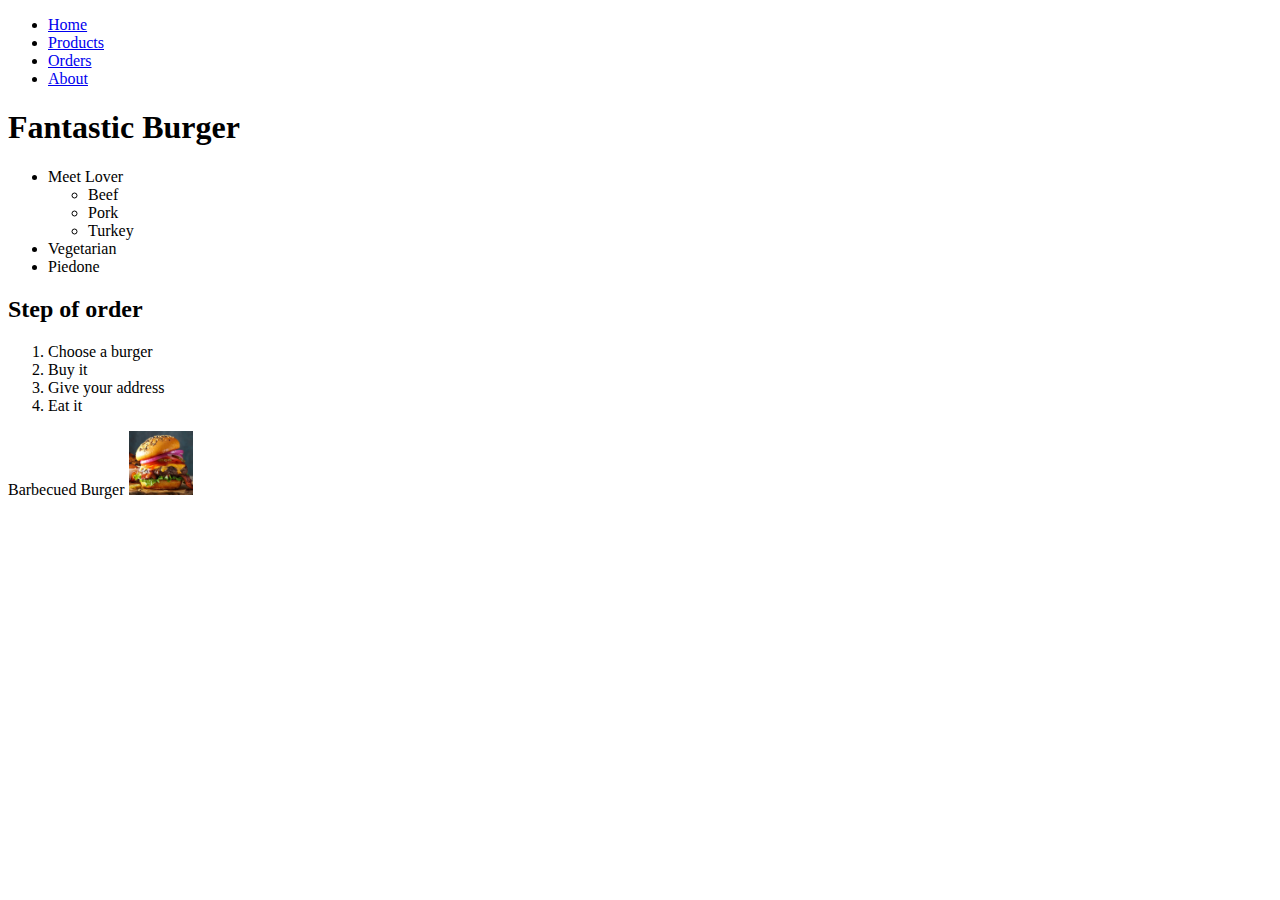
==== index.html @ 30cb2b82 "init page." ====
<!DOCTYPE html>
<html lang="en">

<head>
    <meta charset="UTF-8">
    <meta name="viewport" content="width=device-width, initial-scale=1.0">
    <title>Első oldal</title>
</head>

<body>
    <ul>
        <li> <a href="/">Home</a></li>
        <li> <a href="/pages/products.html">Products</a></li>
        <li> <a href="/pages/orders.html">Orders</a></li>
        <li> <a href="/about.html">About</a></li>
    </ul>
    <h1>Fantastic Burger</h1>
    <ul>
        <li>Meet Lover</li>
        <ul>
            <li>Beef</li>
            <li>Pork</li>
            <li>Turkey</li>
        </ul>
        <li>Vegetarian</li>
        <li>Piedone</li>
    </ul>
    <h2>Step of order</h2>
    <ol>
        <li>Choose a burger</li>
        <li>Buy it</li>
        <li>Give your address</li>
        <li>Eat it</li>
    </ol>
   <span>Barbecued Burger </span> <img src="/img/burger.webp" width="64px" alt="Barbecue Burger" >
</body>

</html>
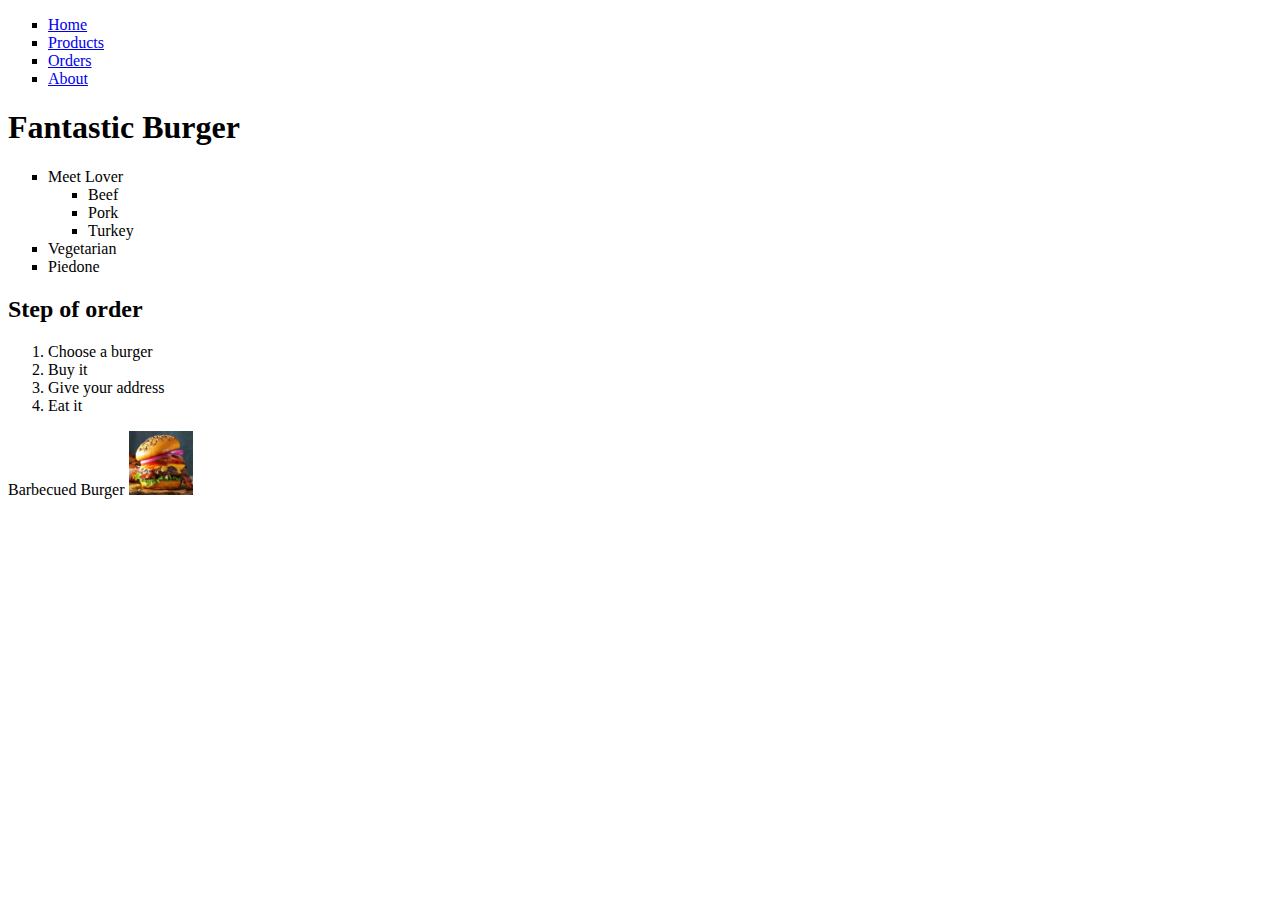
==== commit 6964c6fe: "add style selector and update index" ====
--- a/index.html
+++ b/index.html
@@ -5,6 +5,7 @@
     <meta charset="UTF-8">
     <meta name="viewport" content="width=device-width, initial-scale=1.0">
     <title>Első oldal</title>
+    <link rel="stylesheet" href="style.css">
 </head>
 
 <body>
--- a/style.css
+++ b/style.css
@@ -0,0 +1,8 @@
+p {
+    color: #424242;
+}
+ul li {
+    list-style-type: square;
+}
+
+A többszörösen egymásba ágyazott szelektorok
